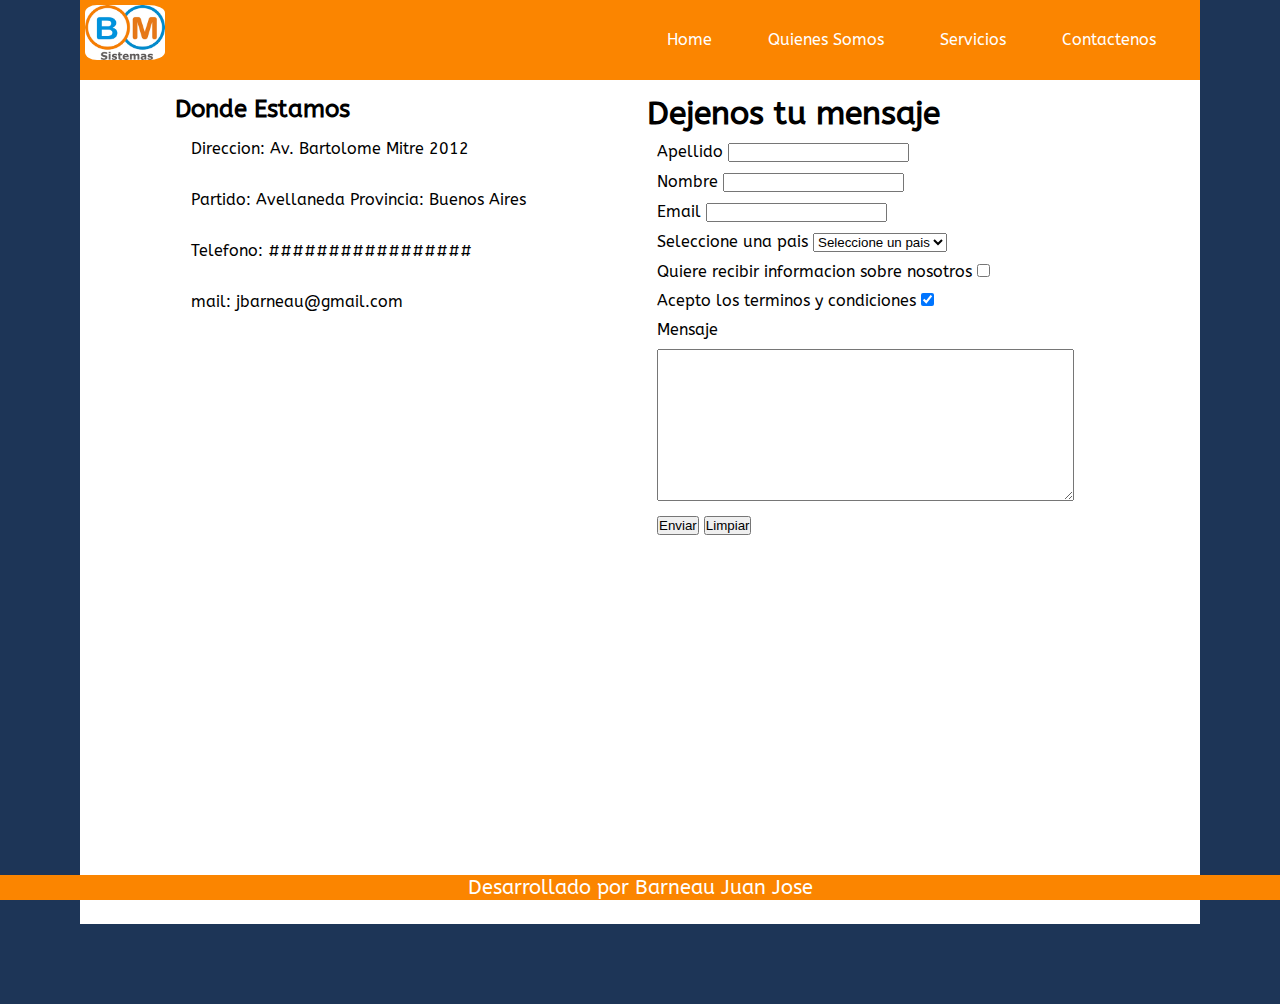
==== pages/contactenos.html @ e76b30b9 "hola" ====
<!DOCTYPE html>
<html lang="en">

<head>
    <meta charset="UTF-8">
    <meta http-equiv="X-UA-Compatible" content="IE=edge">
    <meta name="viewport" content="width=device-width, initial-scale=1.0">
    <link rel="shouter icon" href="./../favicon.ico" />
    <link rel="stylesheet" href="./../style/style.css" />
    <link rel="preconnect" href="https://fonts.googleapis.com">
    <link rel="preconnect" href="https://fonts.gstatic.com" crossorigin>
    <link href="https://fonts.googleapis.com/css2?family=ABeeZee&display=swap" rel="stylesheet">
    <title>BMsistemas - Quienes Somos</title>
</head>

<body class="colorFondo">
    <header class="header">
        <!--Genero el menu-->
        <nav class="nav-bar">

            <a href="./../index.html"> <img src="./../img/logo.jpg" alt="Logo de la empresa" class="logo" /></a>
            <ul class="nav-bar__item">
                <li class="item"><a href="./../index.html" target="_parent">Home</a></li>
                <li class="item"><a href="./../pages/quienesSomos.html" target="_parent">Quienes Somos</a></li>
                <li class="item"><a href="./../pages/servicios.html" target="_parent">Servicios</a></li>
                <li class="item"><a href="./../pages/contactenos.html" target="_parent">Contactenos</a></li>
            </ul>
            </div>

    </header>
    <main class="main">
        <article class="main__article">
            <div class="main__article__div">
                <div class="div__form">


                    <h2>Donde Estamos</h2>
                    <!--El mapa y el texto debe quedar al costado del formulario-->
                    <p>Direccion: Av. Bartolome Mitre 2012 </p>
                    <p>Partido: Avellaneda Provincia: Buenos Aires</p>
                    <p>Telefono: #################</p>
                    <p>mail: jbarneau@gmail.com</p>

                    <iframe
                        src="https://www.google.com.ar/maps/place/Av.+Bartolom%C3%A9+Mitre+2012,+B1873AMG+Avellaneda,+Provincia+de+Buenos+Aires/@-34.6698376,-58.3569634,17z/data=!3m1!4b1!4m5!3m4!1s0x95a33338ac5eb3d7:0x97166dc92e239900!8m2!3d-34.6701758!4d-58.354057"
                        frameborder="0" ></iframe>

                </div>
                <div class="div__form">
                    <form id="enviar">
                        <h1>Dejenos tu mensaje</h1>
                        <div>
                            <label for="Apellido">Apellido</label>
                            <input type="text" id="Apellido" />
                        </div>
                        <div>
                            <label for="Nombre">Nombre</label>
                            <input type="text" id="Nombre" />
                        </div>
                        <div>
                            <label for="Email">Email </label>
                            <input type="email" id="Email" />
                        </div>
                        <div>
                            <label>Seleccione una pais</label>
                            <select>
                                <option selected="selected">Seleccione un pais</option>
                                <option>Argentina</option>
                                <option>Chile</option>
                                <option>Uruguay</option>
                            </select>
                        </div>
                        <div>
                            <label>Quiere recibir informacion sobre nosotros <input type="checkbox"
                                    name="aceptar"></label>

                        </div>
                        <div>
                            <label>Acepto los terminos y condiciones <input type="checkbox" name="aceptar"
                                    checked="checked"> </label>

                        </div>
                        <div>
                            <label for="Mensaje">Mensaje</label>
                        </div>
                        <div>
                            <textarea rows="10" cols="50" id="Mensaje"></textarea>

                        </div>
                        <div>
                            <button type="submit" value="Enviar">Enviar</button>
                            <button type="reset">Limpiar</button>
                        </div>
                    </form>
                </div>
            </div>

        </article>
    </main>
    <footer>
        <div class="footer">
            <p>Desarrollado por Barneau Juan Jose</p>
        </div>
    </footer>

</body>

</html>
---- style/style.css ----
/*reseteo todo*/
* {
    margin: 0;
    padding: 0;
}

/*color de fondo de la pague*/
.colorFondo {
    background-color: #ffff;
}

.header {}

.logo {
    width: 80px;
    height: auto;
    border-radius: 20%;
    padding-top: 5px;
    padding-bottom: 5px;
    padding-left: 5px;
}

/*clase para la navbar*/
.nav-bar {
    display: flex;
    justify-content: space-between;
    background-color: #fb8500;
    max-width: 100%;

}

.nav-bar__item {}

/*de la class heards__nav le doy formatos a los li del menu*/
.nav-bar__item li {
    font-family: 'ABeeZee', sans-serif;
    list-style-type: none;
    margin-right: 2em;

}

/*defino el color de la fuente*/
.nav-bar__item a {
    color: white;
    text-decoration: none;

}

/*Clase del footer*/
.footer {
    position: fixed;
    background-color: #fb8500;
    left: 0px;
    bottom: 0px;
    height: 30px;
    width: 100%;
    align-content: center;
}

.footer p {
    font-family: 'ABeeZee', sans-serif;
    font-size: 10px;
    color: white;
    text-align: center;
}


/*Clase de main*/
.main {
    background-color: white;
}

.main__article {
    font-family: 'ABeeZee', sans-serif;
    text-align: justify;

}

.main__article p {
    font-family: 'ABeeZee', sans-serif;
    text-align: justify;
    padding: 1rem;

}
.main__article__div{
display: grid;
grid-template-rows: 50% 50%;
grid-row-gap:2px;

}
.main__article__div1 {
    display: grid;
    grid-template-rows: auto;
    align-items: center;
}
.main__article__div2 {
    display: grid;
    grid-template-rows: auto;
    align-items: center;
}
.main__article__div1 img{
    display: flex;
    flex-direction: row;
    justify-content: center;
    width: 100%;
}
.main__article__div2 img{
    display: flex;
    flex-direction: row;
    justify-content: center;
    width: 100%;
}
.main__carrucel {
    display: flex;
    flex-direction: row;
    justify-content: center;
    width: 100%;

    ;
}

.cards {
    display: grid;
    grid-template-rows: auto;
    padding-left: 1rem;
    padding-right: 1rem;
    padding-top: 1rem;

}

.cards img {
    display: flex;
    flex-direction: row;
    justify-content: center;
    width: 100%;

}


.div__form{
    font-family: 'ABeeZee', sans-serif;
    padding: 5px;
    display: flex;
    flex-direction: column;
    justify-content: space-between;

}
.div__form div{margin: 10px;}
.div__form iframe{
    width: auto;
    height: auto;
}

/*para escritorio*/
@media screen and (min-width:414px) {
    .colorFondo {
        background-color: #1d3557;
    }

    .footer {
        position: fixed;
        bottom: 0;
        left: 0;
        height: 25px;
        width: 100%;
    }

    .footer p {
        font-size: 20px;
    }


    .header {
        position: fixed;
        height: 80px;
        width: 100%;
        top: 0;
        left: 0;
    }

    .logo {
        width: 80px;
        height: auto;
        border-radius: 20%;
        padding-top: 5px;
        padding-bottom: 5px;
        padding-left: 5px;
    }

    /*clase para la navbar*/
    .nav-bar {
        display: flex;
        justify-content: space-between;
        background-color: #fb8500;
        margin-left: 5rem;
        margin-right: 5rem;
    }

    .nav-bar__item {
        display: flex;
        line-height: 80px;

    }

    /*de la class heards__nav le doy formatos a los li del menu*/
    .nav-bar__item li {
        font-family: 'ABeeZee', sans-serif;
        list-style-type: none;
        margin-right: 2em;

    }

    /*defino el color de la fuente*/
    .nav-bar__item a {
        color: white;
        text-decoration: none;
        padding: 8px 12px;
        border-radius: 3px;

    }

    .nav-bar__item a:hover {
        background-color: black;
        transition: 0.5s;
    }

    .main {
        padding: 90px;
        background-color: white;
        margin-bottom: 5rem;
        margin-left: 5rem;
        margin-right: 5rem;
    }

    /*.mapa{
        display: grid;
        grid-template-columns: 50% 50%;

    }*/
    .main__article__div{
        display: grid;
        grid-template-columns: 50% 50%;
        grid-column-gap:2px;
        
        }
    
    
    .main__article__div1 {
        font-family: 'ABeeZee', sans-serif;
        display: grid;
        grid-template-columns: 2fr 5fr;
        align-items: center;
    }
    .main__article__div2 {
        font-family: 'ABeeZee', sans-serif;
        display: grid;
        grid-template-columns: 5fr 2fr;
        align-items: center;
    }
    .main__article__div1 img{
        display: flex;
        flex-direction: row;
        justify-content: center;
        width: 100%;
    }
    .main__article__div2 img{
        display: flex;
        flex-direction: row;
        justify-content: center;
        width: 100%;
    }
    .main__article h3{
        color: blue;

    }

    .div__form{
        font-family: 'ABeeZee', sans-serif;
        padding: 5px;
        display: flex;
        flex-direction: column;
           justify-content: space-between;
    
    }
    .div__form div{margin: 10px;}
.div__form iframe{
    width: auto;
    height: 500px;
}

    .main__carrucel {
        display: flex;
        justify-content: center;
        text-align: center;
        font-family: 'ABeeZee', sans-serif;
        align-content: center;
    }

    .main__carrucel img {
        width: 100%;
    }

    .cards {
        display: grid;
        grid-template-columns: 500px 500px 500px;
        justify-content: space-around;

    }

    .cards img {
        display: flex;
        border-radius: 15px;
        align-content: center;
        width: 100%;
        height: auto;
        margin-left: 5px;
        margin-right: 5px;
    }
}
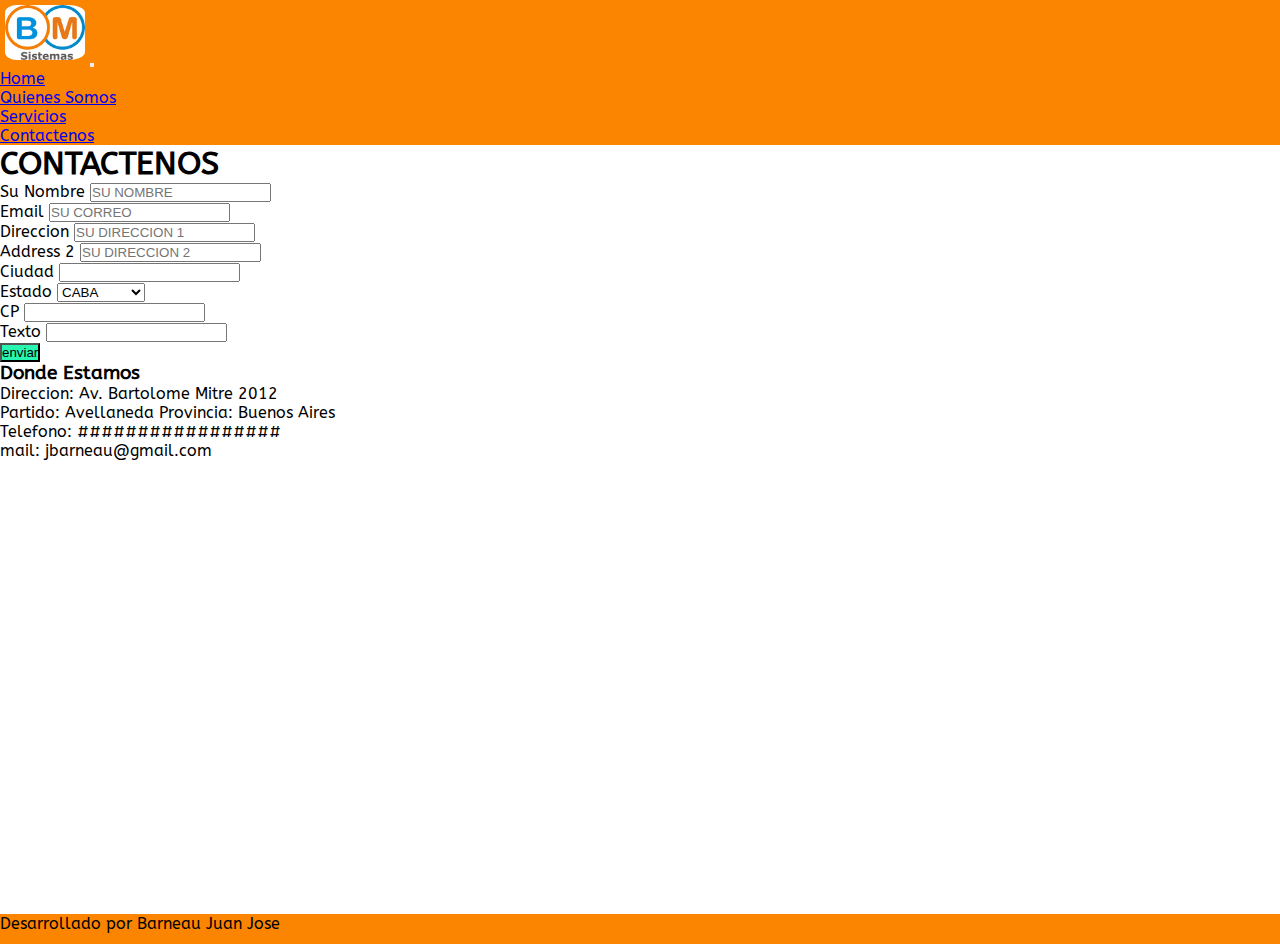
==== commit 465cb0ad: "Falta los servicios" ====
--- a/pages/contactenos.html
+++ b/pages/contactenos.html
@@ -6,6 +6,10 @@
     <meta http-equiv="X-UA-Compatible" content="IE=edge">
     <meta name="viewport" content="width=device-width, initial-scale=1.0">
     <link rel="shouter icon" href="./../favicon.ico" />
+    <!-- CSS boostrap -->
+    <link href="https://cdn.jsdelivr.net/npm/bootstrap@5.2.0-beta1/dist/css/bootstrap.min.css" rel="stylesheet"
+        integrity="sha384-0evHe/X+R7YkIZDRvuzKMRqM+OrBnVFBL6DOitfPri4tjfHxaWutUpFmBp4vmVor" crossorigin="anonymous">
+    <!--Importo mi CSS-->
     <link rel="stylesheet" href="./../style/style.css" />
     <link rel="preconnect" href="https://fonts.googleapis.com">
     <link rel="preconnect" href="https://fonts.gstatic.com" crossorigin>
@@ -13,28 +17,91 @@
     <title>BMsistemas - Quienes Somos</title>
 </head>
 
-<body class="colorFondo">
-    <header class="header">
-        <!--Genero el menu-->
-        <nav class="nav-bar">
+<body class=" container-fluid fontfamily">
+    <nav class="navbar navbar-expand-lg color-nav-bar">
+        <div class="container-fluid">
+            <a class="navbar-brand" href="./../index.html"><img src="./../img/logo.jpg" alt="Logo de la empresa"
+                    class="logo" ; /></a>
+            <button class="navbar-toggler" type="button" data-bs-toggle="collapse" data-bs-target="#navbarNav"
+                aria-controls="navbarNav" aria-expanded="false" aria-label="Toggle navigation">
+                <span class="navbar-toggler-icon"></span>
+            </button>
 
-            <a href="./../index.html"> <img src="./../img/logo.jpg" alt="Logo de la empresa" class="logo" /></a>
-            <ul class="nav-bar__item">
-                <li class="item"><a href="./../index.html" target="_parent">Home</a></li>
-                <li class="item"><a href="./../pages/quienesSomos.html" target="_parent">Quienes Somos</a></li>
-                <li class="item"><a href="./../pages/servicios.html" target="_parent">Servicios</a></li>
-                <li class="item"><a href="./../pages/contactenos.html" target="_parent">Contactenos</a></li>
-            </ul>
+            <div class="collapse navbar-collapse justify-content-end" id="navbarNav">
+                <ul class="navbar-nav">
+                    <li class="nav-item">
+                        <a class="nav-link" aria-current="page" href="./../index.html" target="_parent">Home</a>
+                    </li>
+                    <li class="nav-item">
+                        <a class="nav-link" href="./../pages/quienesSomos.html" target="_parent">Quienes Somos</a>
+                    </li>
+                    <li class="nav-item">
+                        <a class="nav-link" href="./../pages/servicios.html" target="_parent">Servicios</a>
+                    </li>
+                    <li class="nav-item">
+                        <a class="nav-link active" href="#" target="_parent">Contactenos</a>
+                    </li>
+                </ul>
             </div>
+        </div>
+    </nav>
+    <header>
+        <h1 class="h1">CONTACTENOS</h3>
 
     </header>
-    <main class="main">
-        <article class="main__article">
-            <div class="main__article__div">
-                <div class="div__form">
+    <div class="row">
 
+        <article class="mb-3 col-md-6" >
+            <div>
+                <form class="row g-3">
+                    <div class="col-12">
+                        <label for="inputName" class="form-label">Su Nombre</label>
+                        <input type="text" class="form-control" id="inputName" placeholder="SU NOMBRE">
+                    </div>
+                    <div class="col-md-12">
+                        <label for="inputEmail4" class="form-label">Email</label>
+                        <input type="email" class="form-control" id="inputEmail4" placeholder="SU CORREO">
+                    </div>
+                    <div class="col-12">
+                        <label for="inputAddress" class="form-label">Direccion</label>
+                        <input type="text" class="form-control" id="inputAddress" placeholder="SU DIRECCION 1">
+                    </div>
+                    <div class="col-12">
+                        <label for="inputAddress2" class="form-label">Address 2</label>
+                        <input type="text" class="form-control" id="inputAddress2" placeholder="SU DIRECCION 2">
+                    </div>
+                    <div class="col-md-6">
+                        <label for="inputCity" class="form-label">Ciudad</label>
+                        <input type="text" class="form-control" id="inputCity">
 
-                    <h2>Donde Estamos</h2>
+                    </div>
+                    <div class="col-md-4">
+                        <label for="inputState" class="form-label">Estado</label>
+                        <select id="inputState" class="form-select">
+                            <option selected>CABA</option>
+                            <option>Avellaneda</option>
+                            <option>Sarandi</option>
+                            <option>Gerli</option>
+                        </select>
+                    </div>
+                    <div class="col-md-2">
+                        <label for="inputZip" class="form-label">CP</label>
+                        <input type="text" class="form-control" id="inputZip">
+                    </div>
+                    <div class="col-md-12">
+                        <label for="textoArea" class="form-label">Texto</label>
+                        <input type="text" class="form-control" id="textoArea">
+                    </div>
+                    
+                    <div class="col-12">
+                        <button type="submit" class="btn btn-primary">enviar</button>
+                    </div>
+                </form>
+            </div>
+        </article>
+        <article class="mb-3 col-md-6">
+            <div class="container-fluid">
+                <h3 class="h3">Donde Estamos</h2>
                     <!--El mapa y el texto debe quedar al costado del formulario-->
                     <p>Direccion: Av. Bartolome Mitre 2012 </p>
                     <p>Partido: Avellaneda Provincia: Buenos Aires</p>
@@ -42,66 +109,21 @@
                     <p>mail: jbarneau@gmail.com</p>
 
                     <iframe
-                        src="https://www.google.com.ar/maps/place/Av.+Bartolom%C3%A9+Mitre+2012,+B1873AMG+Avellaneda,+Provincia+de+Buenos+Aires/@-34.6698376,-58.3569634,17z/data=!3m1!4b1!4m5!3m4!1s0x95a33338ac5eb3d7:0x97166dc92e239900!8m2!3d-34.6701758!4d-58.354057"
-                        frameborder="0" ></iframe>
-
-                </div>
-                <div class="div__form">
-                    <form id="enviar">
-                        <h1>Dejenos tu mensaje</h1>
-                        <div>
-                            <label for="Apellido">Apellido</label>
-                            <input type="text" id="Apellido" />
-                        </div>
-                        <div>
-                            <label for="Nombre">Nombre</label>
-                            <input type="text" id="Nombre" />
-                        </div>
-                        <div>
-                            <label for="Email">Email </label>
-                            <input type="email" id="Email" />
-                        </div>
-                        <div>
-                            <label>Seleccione una pais</label>
-                            <select>
-                                <option selected="selected">Seleccione un pais</option>
-                                <option>Argentina</option>
-                                <option>Chile</option>
-                                <option>Uruguay</option>
-                            </select>
-                        </div>
-                        <div>
-                            <label>Quiere recibir informacion sobre nosotros <input type="checkbox"
-                                    name="aceptar"></label>
-
-                        </div>
-                        <div>
-                            <label>Acepto los terminos y condiciones <input type="checkbox" name="aceptar"
-                                    checked="checked"> </label>
-
-                        </div>
-                        <div>
-                            <label for="Mensaje">Mensaje</label>
-                        </div>
-                        <div>
-                            <textarea rows="10" cols="50" id="Mensaje"></textarea>
-
-                        </div>
-                        <div>
-                            <button type="submit" value="Enviar">Enviar</button>
-                            <button type="reset">Limpiar</button>
-                        </div>
-                    </form>
-                </div>
+                        src="https://www.google.com/maps/embed?pb=!1m18!1m12!1m3!1d3281.4006022793756!2d-58.35696338447357!3d-34.66983758044245!2m3!1f0!2f0!3f0!3m2!1i1024!2i768!4f13.1!3m3!1m2!1s0x95a33338ac5eb3d7%3A0x97166dc92e239900!2sAv.%20Bartolom%C3%A9%20Mitre%202012%2C%20B1873AMG%20Avellaneda%2C%20Provincia%20de%20Buenos%20Aires!5e0!3m2!1ses-419!2sar!4v1655686187705!5m2!1ses-419!2sar"
+                        width="100%" height="450" style="border:0;" allowfullscreen="" loading="lazy"
+                        referrerpolicy="no-referrer-when-downgrade"></iframe>
             </div>
-
         </article>
-    </main>
+    </div>
     <footer>
-        <div class="footer">
+        <div class="footer text-center container-fluid ">
             <p>Desarrollado por Barneau Juan Jose</p>
         </div>
     </footer>
+    <!-- JavaScript Bundle with Popper -->
+    <script src="https://cdn.jsdelivr.net/npm/bootstrap@5.2.0-beta1/dist/js/bootstrap.bundle.min.js"
+        integrity="sha384-pprn3073KE6tl6bjs2QrFaJGz5/SUsLqktiwsUTF55Jfv3qYSDhgCecCxMW52nD2"
+        crossorigin="anonymous"></script>
 
 </body>
 
--- a/style/style.css
+++ b/style/style.css
@@ -9,7 +9,7 @@
     background-color: #ffff;
 }
 
-.header {}
+
 
 .logo {
     width: 80px;
@@ -20,300 +20,37 @@
     padding-left: 5px;
 }
 
-/*clase para la navbar*/
-.nav-bar {
-    display: flex;
-    justify-content: space-between;
-    background-color: #fb8500;
-    max-width: 100%;
+
+.fontfamily{
+    font-family: 'ABeeZee', sans-serif;
+    
 
 }
-
-.nav-bar__item {}
-
-/*de la class heards__nav le doy formatos a los li del menu*/
-.nav-bar__item li {
-    font-family: 'ABeeZee', sans-serif;
-    list-style-type: none;
-    margin-right: 2em;
-
+.btncard:hover{
+    transform: scale(0.8,0.8);
+    transition: 0.5s;
+    color: rgb(248, 9, 9);
 }
 
-/*defino el color de la fuente*/
-.nav-bar__item a {
-    color: white;
-    text-decoration: none;
-
-}
-
-/*Clase del footer*/
 .footer {
-    position: fixed;
+    
     background-color: #fb8500;
     left: 0px;
     bottom: 0px;
     height: 30px;
-    width: 100%;
-    align-content: center;
+   
 }
-
-.footer p {
-    font-family: 'ABeeZee', sans-serif;
-    font-size: 10px;
-    color: white;
-    text-align: center;
-}
-
-
-/*Clase de main*/
-.main {
-    background-color: white;
-}
-
-.main__article {
-    font-family: 'ABeeZee', sans-serif;
-    text-align: justify;
-
-}
-
-.main__article p {
-    font-family: 'ABeeZee', sans-serif;
-    text-align: justify;
-    padding: 1rem;
-
-}
-.main__article__div{
-display: grid;
-grid-template-rows: 50% 50%;
-grid-row-gap:2px;
-
-}
-.main__article__div1 {
-    display: grid;
-    grid-template-rows: auto;
-    align-items: center;
-}
-.main__article__div2 {
-    display: grid;
-    grid-template-rows: auto;
-    align-items: center;
-}
-.main__article__div1 img{
-    display: flex;
-    flex-direction: row;
-    justify-content: center;
-    width: 100%;
-}
-.main__article__div2 img{
-    display: flex;
-    flex-direction: row;
-    justify-content: center;
-    width: 100%;
-}
-.main__carrucel {
-    display: flex;
-    flex-direction: row;
-    justify-content: center;
-    width: 100%;
-
-    ;
-}
-
-.cards {
-    display: grid;
-    grid-template-rows: auto;
-    padding-left: 1rem;
-    padding-right: 1rem;
-    padding-top: 1rem;
-
-}
-
-.cards img {
-    display: flex;
-    flex-direction: row;
-    justify-content: center;
-    width: 100%;
-
-}
-
-
-.div__form{
-    font-family: 'ABeeZee', sans-serif;
-    padding: 5px;
-    display: flex;
-    flex-direction: column;
-    justify-content: space-between;
-
-}
-.div__form div{margin: 10px;}
-.div__form iframe{
-    width: auto;
-    height: auto;
-}
-
-/*para escritorio*/
-@media screen and (min-width:414px) {
-    .colorFondo {
-        background-color: #1d3557;
+.nav-item a:hover{
+    background-color: black;
+    color: #ffff;
+    border-radius: 0.5rem;
+    transition: 0.5s;
+    }
+    
+    .color-nav-bar{
+        background-color: #fb8500;
     }
 
-    .footer {
-        position: fixed;
-        bottom: 0;
-        left: 0;
-        height: 25px;
-        width: 100%;
+    .btn-primary{
+        background-color: rgb(40, 247, 178);
     }
-
-    .footer p {
-        font-size: 20px;
-    }
-
-
-    .header {
-        position: fixed;
-        height: 80px;
-        width: 100%;
-        top: 0;
-        left: 0;
-    }
-
-    .logo {
-        width: 80px;
-        height: auto;
-        border-radius: 20%;
-        padding-top: 5px;
-        padding-bottom: 5px;
-        padding-left: 5px;
-    }
-
-    /*clase para la navbar*/
-    .nav-bar {
-        display: flex;
-        justify-content: space-between;
-        background-color: #fb8500;
-        margin-left: 5rem;
-        margin-right: 5rem;
-    }
-
-    .nav-bar__item {
-        display: flex;
-        line-height: 80px;
-
-    }
-
-    /*de la class heards__nav le doy formatos a los li del menu*/
-    .nav-bar__item li {
-        font-family: 'ABeeZee', sans-serif;
-        list-style-type: none;
-        margin-right: 2em;
-
-    }
-
-    /*defino el color de la fuente*/
-    .nav-bar__item a {
-        color: white;
-        text-decoration: none;
-        padding: 8px 12px;
-        border-radius: 3px;
-
-    }
-
-    .nav-bar__item a:hover {
-        background-color: black;
-        transition: 0.5s;
-    }
-
-    .main {
-        padding: 90px;
-        background-color: white;
-        margin-bottom: 5rem;
-        margin-left: 5rem;
-        margin-right: 5rem;
-    }
-
-    /*.mapa{
-        display: grid;
-        grid-template-columns: 50% 50%;
-
-    }*/
-    .main__article__div{
-        display: grid;
-        grid-template-columns: 50% 50%;
-        grid-column-gap:2px;
-        
-        }
-    
-    
-    .main__article__div1 {
-        font-family: 'ABeeZee', sans-serif;
-        display: grid;
-        grid-template-columns: 2fr 5fr;
-        align-items: center;
-    }
-    .main__article__div2 {
-        font-family: 'ABeeZee', sans-serif;
-        display: grid;
-        grid-template-columns: 5fr 2fr;
-        align-items: center;
-    }
-    .main__article__div1 img{
-        display: flex;
-        flex-direction: row;
-        justify-content: center;
-        width: 100%;
-    }
-    .main__article__div2 img{
-        display: flex;
-        flex-direction: row;
-        justify-content: center;
-        width: 100%;
-    }
-    .main__article h3{
-        color: blue;
-
-    }
-
-    .div__form{
-        font-family: 'ABeeZee', sans-serif;
-        padding: 5px;
-        display: flex;
-        flex-direction: column;
-           justify-content: space-between;
-    
-    }
-    .div__form div{margin: 10px;}
-.div__form iframe{
-    width: auto;
-    height: 500px;
-}
-
-    .main__carrucel {
-        display: flex;
-        justify-content: center;
-        text-align: center;
-        font-family: 'ABeeZee', sans-serif;
-        align-content: center;
-    }
-
-    .main__carrucel img {
-        width: 100%;
-    }
-
-    .cards {
-        display: grid;
-        grid-template-columns: 500px 500px 500px;
-        justify-content: space-around;
-
-    }
-
-    .cards img {
-        display: flex;
-        border-radius: 15px;
-        align-content: center;
-        width: 100%;
-        height: auto;
-        margin-left: 5px;
-        margin-right: 5px;
-    }
-}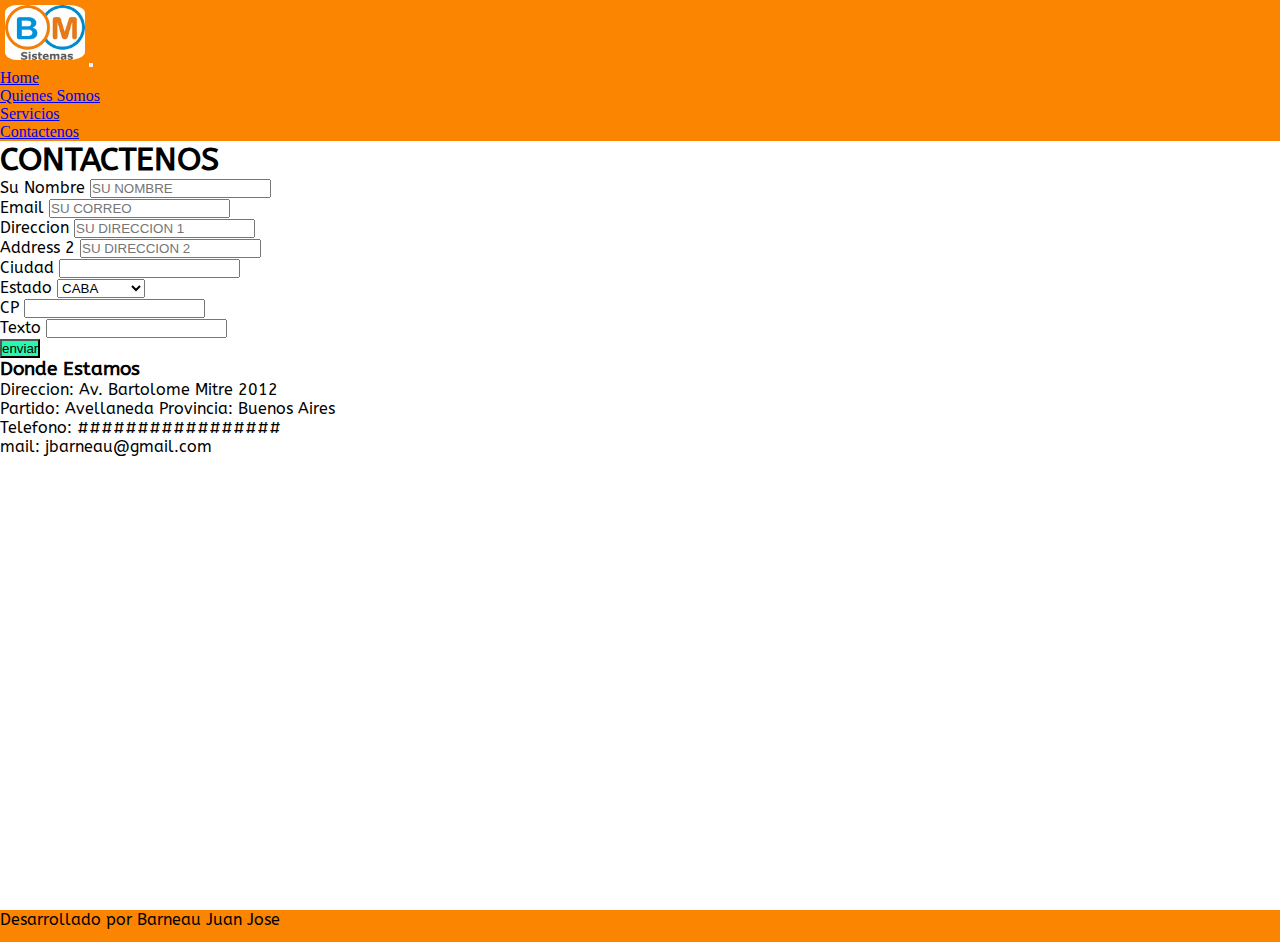
==== commit e4544a09: "Aplique boostrap Falta imagenes" ====
--- a/pages/contactenos.html
+++ b/pages/contactenos.html
@@ -5,19 +5,22 @@
     <meta charset="UTF-8">
     <meta http-equiv="X-UA-Compatible" content="IE=edge">
     <meta name="viewport" content="width=device-width, initial-scale=1.0">
+    <!--pongo el icono en el navegador-->
     <link rel="shouter icon" href="./../favicon.ico" />
     <!-- CSS boostrap -->
     <link href="https://cdn.jsdelivr.net/npm/bootstrap@5.2.0-beta1/dist/css/bootstrap.min.css" rel="stylesheet"
         integrity="sha384-0evHe/X+R7YkIZDRvuzKMRqM+OrBnVFBL6DOitfPri4tjfHxaWutUpFmBp4vmVor" crossorigin="anonymous">
     <!--Importo mi CSS-->
     <link rel="stylesheet" href="./../style/style.css" />
+    <!--Importo la fuente-->
     <link rel="preconnect" href="https://fonts.googleapis.com">
     <link rel="preconnect" href="https://fonts.gstatic.com" crossorigin>
     <link href="https://fonts.googleapis.com/css2?family=ABeeZee&display=swap" rel="stylesheet">
     <title>BMsistemas - Quienes Somos</title>
 </head>
 
-<body class=" container-fluid fontfamily">
+<body>
+    <!--NavBar-->
     <nav class="navbar navbar-expand-lg color-nav-bar">
         <div class="container-fluid">
             <a class="navbar-brand" href="./../index.html"><img src="./../img/logo.jpg" alt="Logo de la empresa"
@@ -39,87 +42,87 @@
                         <a class="nav-link" href="./../pages/servicios.html" target="_parent">Servicios</a>
                     </li>
                     <li class="nav-item">
-                        <a class="nav-link active" href="#" target="_parent">Contactenos</a>
+                        <a class="nav-link" href="#" target="_parent">Contactenos</a>
                     </li>
                 </ul>
             </div>
         </div>
     </nav>
-    <header>
-        <h1 class="h1">CONTACTENOS</h3>
+    <div class="container-fluid fontfamily">
+        <header class="row">
+            <h1 class="h1">CONTACTENOS</h3>
+        </header>
+        <main class="row">
 
-    </header>
-    <div class="row">
+            <article class="mb-3 col-md-6">
+                <div>
+                    <form class="row g-3">
+                        <div class="col-12">
+                            <label for="inputName" class="form-label">Su Nombre</label>
+                            <input type="text" class="form-control" id="inputName" placeholder="SU NOMBRE">
+                        </div>
+                        <div class="col-md-12">
+                            <label for="inputEmail4" class="form-label">Email</label>
+                            <input type="email" class="form-control" id="inputEmail4" placeholder="SU CORREO">
+                        </div>
+                        <div class="col-12">
+                            <label for="inputAddress" class="form-label">Direccion</label>
+                            <input type="text" class="form-control" id="inputAddress" placeholder="SU DIRECCION 1">
+                        </div>
+                        <div class="col-12">
+                            <label for="inputAddress2" class="form-label">Address 2</label>
+                            <input type="text" class="form-control" id="inputAddress2" placeholder="SU DIRECCION 2">
+                        </div>
+                        <div class="col-md-6">
+                            <label for="inputCity" class="form-label">Ciudad</label>
+                            <input type="text" class="form-control" id="inputCity">
 
-        <article class="mb-3 col-md-6" >
-            <div>
-                <form class="row g-3">
-                    <div class="col-12">
-                        <label for="inputName" class="form-label">Su Nombre</label>
-                        <input type="text" class="form-control" id="inputName" placeholder="SU NOMBRE">
-                    </div>
-                    <div class="col-md-12">
-                        <label for="inputEmail4" class="form-label">Email</label>
-                        <input type="email" class="form-control" id="inputEmail4" placeholder="SU CORREO">
-                    </div>
-                    <div class="col-12">
-                        <label for="inputAddress" class="form-label">Direccion</label>
-                        <input type="text" class="form-control" id="inputAddress" placeholder="SU DIRECCION 1">
-                    </div>
-                    <div class="col-12">
-                        <label for="inputAddress2" class="form-label">Address 2</label>
-                        <input type="text" class="form-control" id="inputAddress2" placeholder="SU DIRECCION 2">
-                    </div>
-                    <div class="col-md-6">
-                        <label for="inputCity" class="form-label">Ciudad</label>
-                        <input type="text" class="form-control" id="inputCity">
+                        </div>
+                        <div class="col-md-4">
+                            <label for="inputState" class="form-label">Estado</label>
+                            <select id="inputState" class="form-select">
+                                <option selected>CABA</option>
+                                <option>Avellaneda</option>
+                                <option>Sarandi</option>
+                                <option>Gerli</option>
+                            </select>
+                        </div>
+                        <div class="col-md-2">
+                            <label for="inputZip" class="form-label">CP</label>
+                            <input type="text" class="form-control" id="inputZip">
+                        </div>
+                        <div class="col-md-12">
+                            <label for="textoArea" class="form-label">Texto</label>
+                            <input type="text" class="form-control" id="textoArea">
+                        </div>
 
-                    </div>
-                    <div class="col-md-4">
-                        <label for="inputState" class="form-label">Estado</label>
-                        <select id="inputState" class="form-select">
-                            <option selected>CABA</option>
-                            <option>Avellaneda</option>
-                            <option>Sarandi</option>
-                            <option>Gerli</option>
-                        </select>
-                    </div>
-                    <div class="col-md-2">
-                        <label for="inputZip" class="form-label">CP</label>
-                        <input type="text" class="form-control" id="inputZip">
-                    </div>
-                    <div class="col-md-12">
-                        <label for="textoArea" class="form-label">Texto</label>
-                        <input type="text" class="form-control" id="textoArea">
-                    </div>
-                    
-                    <div class="col-12">
-                        <button type="submit" class="btn btn-primary">enviar</button>
-                    </div>
-                </form>
+                        <div class="col-12">
+                            <button type="submit" class="btn btn-primary">enviar</button>
+                        </div>
+                    </form>
+                </div>
+            </article>
+            <article class="mb-3 col-md-6">
+                <div class="container-fluid">
+                    <h3 class="h3">Donde Estamos</h2>
+                        <!--El mapa y el texto debe quedar al costado del formulario-->
+                        <p>Direccion: Av. Bartolome Mitre 2012 </p>
+                        <p>Partido: Avellaneda Provincia: Buenos Aires</p>
+                        <p>Telefono: #################</p>
+                        <p>mail: jbarneau@gmail.com</p>
+                        <iframe
+                            src="https://www.google.com/maps/embed?pb=!1m18!1m12!1m3!1d3281.4006022793756!2d-58.35696338447357!3d-34.66983758044245!2m3!1f0!2f0!3f0!3m2!1i1024!2i768!4f13.1!3m3!1m2!1s0x95a33338ac5eb3d7%3A0x97166dc92e239900!2sAv.%20Bartolom%C3%A9%20Mitre%202012%2C%20B1873AMG%20Avellaneda%2C%20Provincia%20de%20Buenos%20Aires!5e0!3m2!1ses-419!2sar!4v1655686187705!5m2!1ses-419!2sar"
+                            width="100%" height="450" style="border:0;" allowfullscreen="" loading="lazy"
+                            referrerpolicy="no-referrer-when-downgrade"></iframe>
+                </div>
+            </article>
+        </main>
+        <footer class="row">
+            <div class="col-12 footer text-center">
+                <p>Desarrollado por Barneau Juan Jose</p>
             </div>
-        </article>
-        <article class="mb-3 col-md-6">
-            <div class="container-fluid">
-                <h3 class="h3">Donde Estamos</h2>
-                    <!--El mapa y el texto debe quedar al costado del formulario-->
-                    <p>Direccion: Av. Bartolome Mitre 2012 </p>
-                    <p>Partido: Avellaneda Provincia: Buenos Aires</p>
-                    <p>Telefono: #################</p>
-                    <p>mail: jbarneau@gmail.com</p>
-
-                    <iframe
-                        src="https://www.google.com/maps/embed?pb=!1m18!1m12!1m3!1d3281.4006022793756!2d-58.35696338447357!3d-34.66983758044245!2m3!1f0!2f0!3f0!3m2!1i1024!2i768!4f13.1!3m3!1m2!1s0x95a33338ac5eb3d7%3A0x97166dc92e239900!2sAv.%20Bartolom%C3%A9%20Mitre%202012%2C%20B1873AMG%20Avellaneda%2C%20Provincia%20de%20Buenos%20Aires!5e0!3m2!1ses-419!2sar!4v1655686187705!5m2!1ses-419!2sar"
-                        width="100%" height="450" style="border:0;" allowfullscreen="" loading="lazy"
-                        referrerpolicy="no-referrer-when-downgrade"></iframe>
-            </div>
-        </article>
+        </footer>
     </div>
-    <footer>
-        <div class="footer text-center container-fluid ">
-            <p>Desarrollado por Barneau Juan Jose</p>
-        </div>
-    </footer>
     <!-- JavaScript Bundle with Popper -->
     <script src="https://cdn.jsdelivr.net/npm/bootstrap@5.2.0-beta1/dist/js/bootstrap.bundle.min.js"
         integrity="sha384-pprn3073KE6tl6bjs2QrFaJGz5/SUsLqktiwsUTF55Jfv3qYSDhgCecCxMW52nD2"
--- a/style/style.css
+++ b/style/style.css
@@ -21,36 +21,38 @@
 }
 
 
-.fontfamily{
+.fontfamily {
     font-family: 'ABeeZee', sans-serif;
-    
+}
+.fontfamily p{
+    font-family: 'ABeeZee', sans-serif;
+    font-size: 1rem;
+}
 
-}
-.btncard:hover{
-    transform: scale(0.8,0.8);
+.btncard:hover {
+    transform: scale(0.8, 0.8);
     transition: 0.5s;
     color: rgb(248, 9, 9);
 }
 
 .footer {
-    
+
     background-color: #fb8500;
-    left: 0px;
-    bottom: 0px;
-    height: 30px;
-   
+    height: 2rem;
+
 }
-.nav-item a:hover{
+
+.nav-item a:hover {
     background-color: black;
     color: #ffff;
     border-radius: 0.5rem;
     transition: 0.5s;
-    }
-    
-    .color-nav-bar{
-        background-color: #fb8500;
-    }
+}
 
-    .btn-primary{
-        background-color: rgb(40, 247, 178);
-    }
+.color-nav-bar {
+    background-color: #fb8500;
+}
+
+.btn-primary {
+    background-color: rgb(40, 247, 178);
+}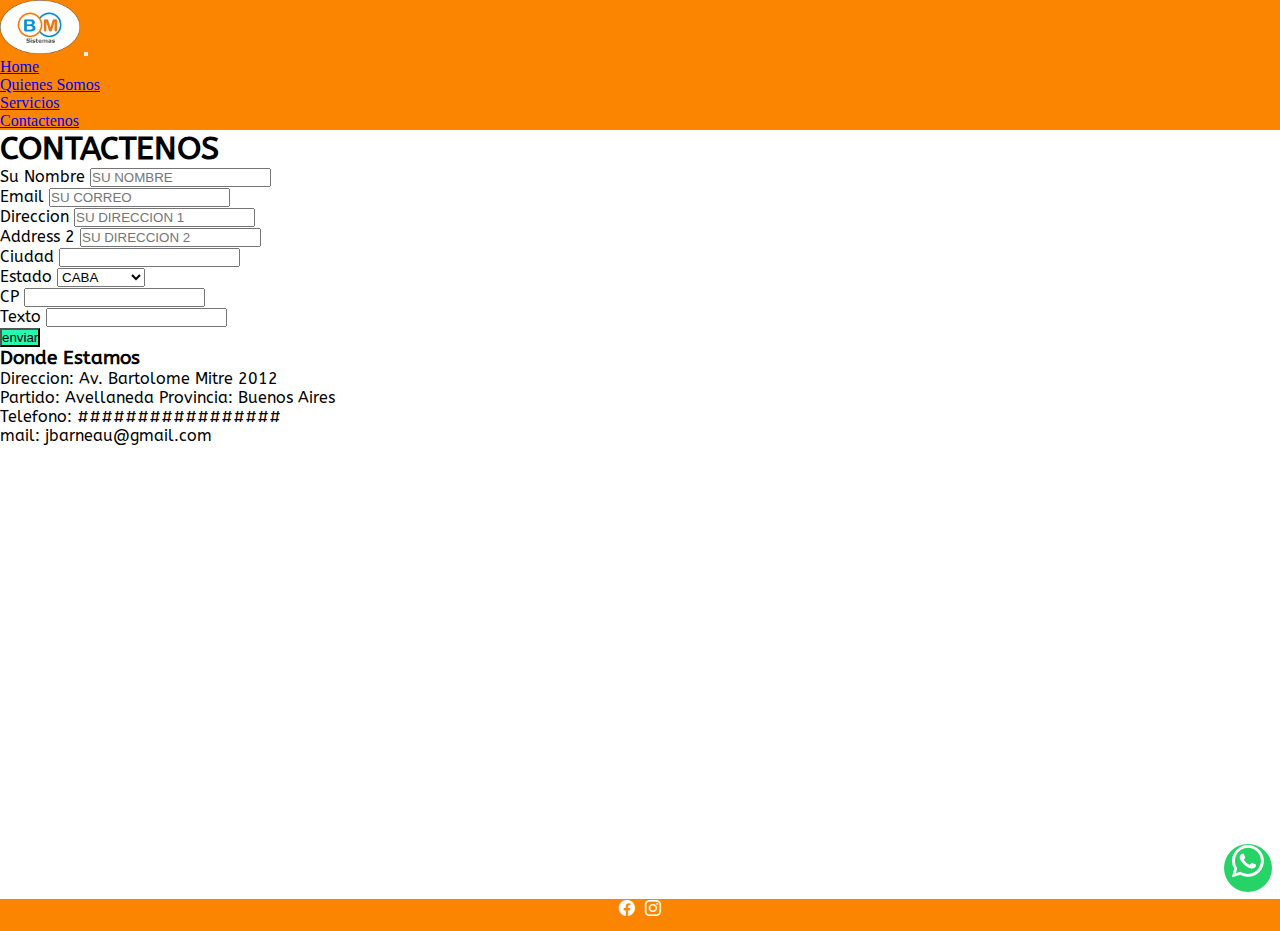
==== commit ba8211b2: "Textos mas mejoras de imagenes" ====
--- a/pages/contactenos.html
+++ b/pages/contactenos.html
@@ -12,6 +12,8 @@
         integrity="sha384-0evHe/X+R7YkIZDRvuzKMRqM+OrBnVFBL6DOitfPri4tjfHxaWutUpFmBp4vmVor" crossorigin="anonymous">
     <!--Importo mi CSS-->
     <link rel="stylesheet" href="./../style/style.css" />
+     <!-- iconos boostrap -->
+     <link rel="stylesheet" href="https://cdn.jsdelivr.net/npm/bootstrap-icons@1.8.3/font/bootstrap-icons.css">
     <!--Importo la fuente-->
     <link rel="preconnect" href="https://fonts.googleapis.com">
     <link rel="preconnect" href="https://fonts.gstatic.com" crossorigin>
@@ -21,9 +23,9 @@
 
 <body>
     <!--NavBar-->
-    <nav class="navbar navbar-expand-lg color-nav-bar">
+    <nav class="navbar navbar-expand-lg color-nav-bar sticky-lg-top sticky-xl-top">
         <div class="container-fluid">
-            <a class="navbar-brand" href="./../index.html"><img src="./../img/logo.jpg" alt="Logo de la empresa"
+            <a class="navbar-brand" href="./../index.html"><img src="./../img/logo.png" alt="Logo de la empresa"
                     class="logo" ; /></a>
             <button class="navbar-toggler" type="button" data-bs-toggle="collapse" data-bs-target="#navbarNav"
                 aria-controls="navbarNav" aria-expanded="false" aria-label="Toggle navigation">
@@ -115,13 +117,15 @@
                             width="100%" height="450" style="border:0;" allowfullscreen="" loading="lazy"
                             referrerpolicy="no-referrer-when-downgrade"></iframe>
                 </div>
+                <a  href="https://wa.me/11111111111111111?text=Me%20gustaría%20contactarlos%20el%20para%20del%20conocerlos" class="whatsapp mb-4" target="_blank"> <i class="bi bi-whatsapp whatsapp-icon"></i></a>
             </article>
         </main>
-        <footer class="row">
+        <footer class="row fixed-bottom">
             <div class="col-12 footer text-center">
-                <p>Desarrollado por Barneau Juan Jose</p>
+              <a href="https://www.facebook.com/" target="_blank"><i class="bi bi-facebook"></i></a>
+              <a href="https://www.instagram.com/" target="_blank"><i class="bi bi-instagram"></i></a>
             </div>
-        </footer>
+          </footer>
     </div>
     <!-- JavaScript Bundle with Popper -->
     <script src="https://cdn.jsdelivr.net/npm/bootstrap@5.2.0-beta1/dist/js/bootstrap.bundle.min.js"
--- a/style/style.css
+++ b/style/style.css
@@ -12,19 +12,17 @@
 
 
 .logo {
-    width: 80px;
+    width: 5rem;
     height: auto;
-    border-radius: 20%;
-    padding-top: 5px;
-    padding-bottom: 5px;
-    padding-left: 5px;
+    
 }
 
 
 .fontfamily {
     font-family: 'ABeeZee', sans-serif;
 }
-.fontfamily p{
+
+.fontfamily p {
     font-family: 'ABeeZee', sans-serif;
     font-size: 1rem;
 }
@@ -36,11 +34,32 @@
 }
 
 .footer {
+    width: 100%;
+    height: 2rem;
+    background-color: #fb8500;
+    display: flex;
+    justify-content: center;
 
-    background-color: #fb8500;
-    height: 2rem;
 
 }
+.anchofooter{
+    margin-top:10px;
+}
+.redes{
+    display: inline;
+}
+.bi-facebook{
+text-align: center;
+margin-left: 5px;
+margin-right: 5px;
+color: #FFF;
+}
+.bi-instagram{
+    text-align: center;
+    margin-left: 5px;
+    margin-right: 5px;
+    color: #FFF;
+    }
 
 .nav-item a:hover {
     background-color: black;
@@ -55,4 +74,22 @@
 
 .btn-primary {
     background-color: rgb(40, 247, 178);
+}
+
+.whatsapp {
+    position: fixed;
+    width: 3rem;
+    height: 3rem;
+    bottom: 0.5rem;
+    right: 0.5rem;
+    background-color: #25d366;
+    color: #FFF;
+    border-radius: 50%;
+    text-align: center;
+    font-size: 2rem;
+    z-index: 100;
+}
+
+.whatsapp-icon {
+    margin-top: 1rem;
 }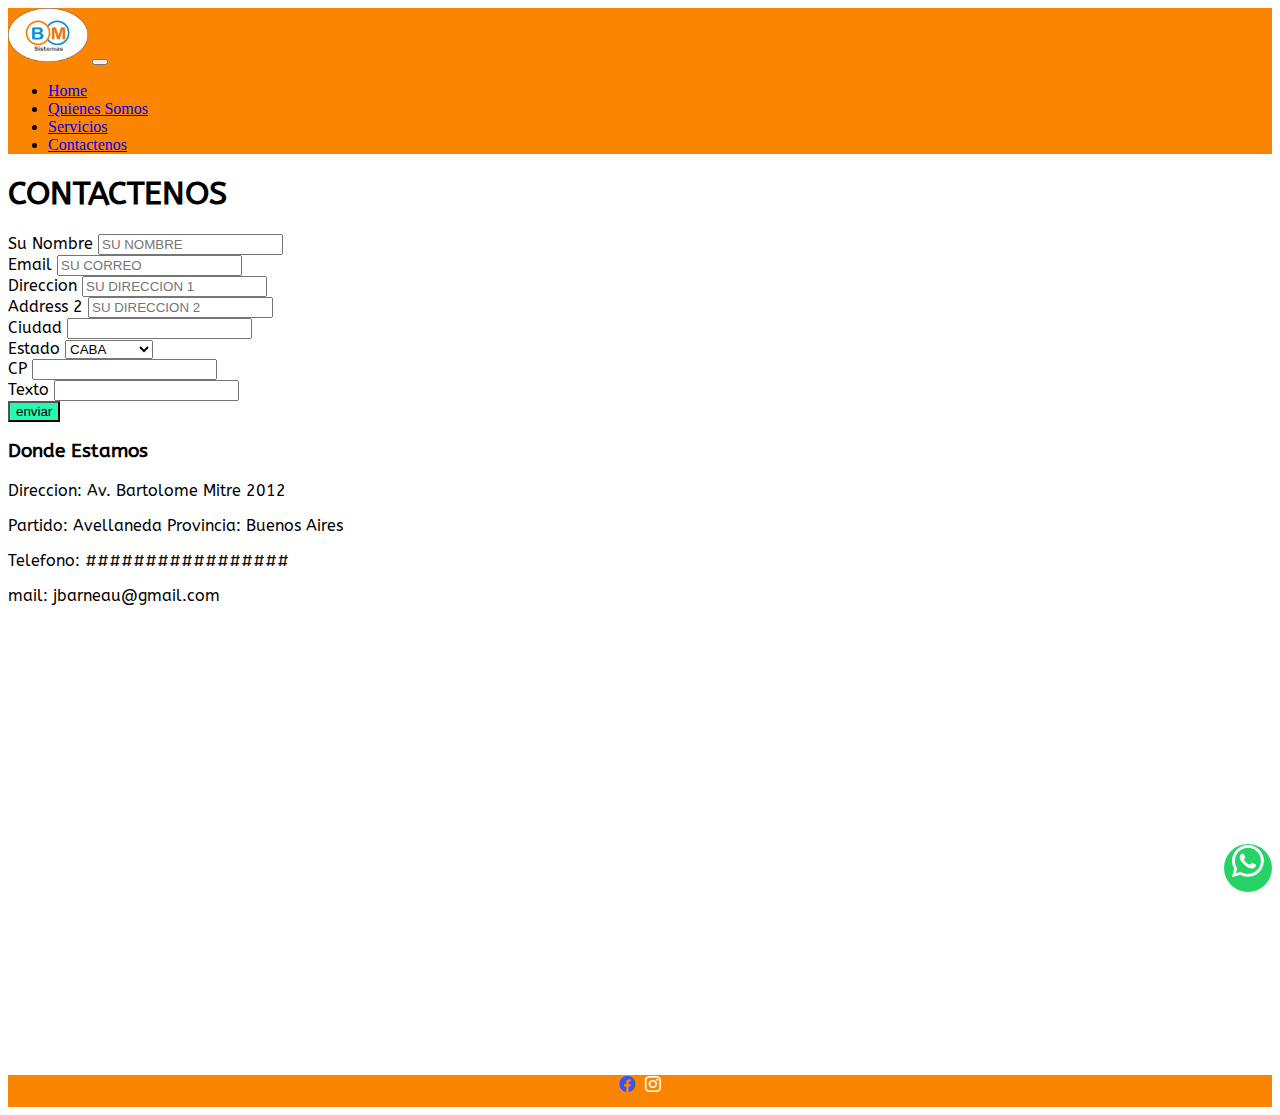
==== commit e1d37698: "Arreglos" ====
--- a/pages/contactenos.html
+++ b/pages/contactenos.html
@@ -4,7 +4,7 @@
 <head>
     <meta charset="UTF-8">
     <meta http-equiv="X-UA-Compatible" content="IE=edge">
-    <meta name="viewport" content="width=device-width, initial-scale=1.0">
+    <meta name="Empresa BMsistemas" content="Empresa de soluciones TI a medida">
     <!--pongo el icono en el navegador-->
     <link rel="shouter icon" href="./../favicon.ico" />
     <!-- CSS boostrap -->
--- a/style/style.css
+++ b/style/style.css
@@ -1,95 +1,81 @@
-/*reseteo todo*/
-* {
-    margin: 0;
-    padding: 0;
+.colorFondo {
+  background-color: white;
 }
 
-/*color de fondo de la pague*/
-.colorFondo {
-    background-color: #ffff;
+.logo {
+  width: 5rem;
+  height: auto;
 }
 
-
-
-.logo {
-    width: 5rem;
-    height: auto;
-    
+.fontfamily {
+  font-family: "ABeeZee", sans-serif;
 }
-
-
-.fontfamily {
-    font-family: 'ABeeZee', sans-serif;
-}
-
 .fontfamily p {
-    font-family: 'ABeeZee', sans-serif;
-    font-size: 1rem;
+  font-size: 1rem;
 }
 
 .btncard:hover {
-    transform: scale(0.8, 0.8);
-    transition: 0.5s;
-    color: rgb(248, 9, 9);
+  transform: scale(0.8, 0.8);
+  transition: 0.5s;
+  color: rgb(248, 9, 9);
 }
 
 .footer {
-    width: 100%;
-    height: 2rem;
-    background-color: #fb8500;
-    display: flex;
-    justify-content: center;
+  width: 100%;
+  height: 2rem;
+  background-color: #fb8500;
+  display: flex;
+  justify-content: center;
+}
 
+.anchofooter {
+  margin-top: 10px;
+}
 
+.redes {
+  display: inline;
 }
-.anchofooter{
-    margin-top:10px;
+
+.boton-redes, .bi-instagram, .bi-facebook {
+  text-align: center;
+  margin-left: 5px;
+  margin-right: 5px;
+  color: #FFF;
 }
-.redes{
-    display: inline;
+
+.bi-facebook {
+  color: #3255f3;
 }
-.bi-facebook{
-text-align: center;
-margin-left: 5px;
-margin-right: 5px;
-color: #FFF;
+
+.whatsapp {
+  position: fixed;
+  width: 3rem;
+  height: 3rem;
+  bottom: 0.5rem;
+  right: 0.5rem;
+  background-color: #25d366;
+  color: #FFF;
+  border-radius: 50%;
+  text-align: center;
+  font-size: 2rem;
+  z-index: 100;
 }
-.bi-instagram{
-    text-align: center;
-    margin-left: 5px;
-    margin-right: 5px;
-    color: #FFF;
-    }
+
+.whatsapp-icon {
+  margin-top: 1rem;
+}
 
 .nav-item a:hover {
-    background-color: black;
-    color: #ffff;
-    border-radius: 0.5rem;
-    transition: 0.5s;
+  background-color: black;
+  color: white;
+  border-radius: 0.5rem;
+  transition: 0.5s;
 }
 
 .color-nav-bar {
-    background-color: #fb8500;
+  background-color: #fb8500;
 }
 
 .btn-primary {
-    background-color: rgb(40, 247, 178);
-}
-
-.whatsapp {
-    position: fixed;
-    width: 3rem;
-    height: 3rem;
-    bottom: 0.5rem;
-    right: 0.5rem;
-    background-color: #25d366;
-    color: #FFF;
-    border-radius: 50%;
-    text-align: center;
-    font-size: 2rem;
-    z-index: 100;
-}
-
-.whatsapp-icon {
-    margin-top: 1rem;
-}+  background-color: rgb(40, 247, 178);
+}/*# sourceMappingURL=style.css.map */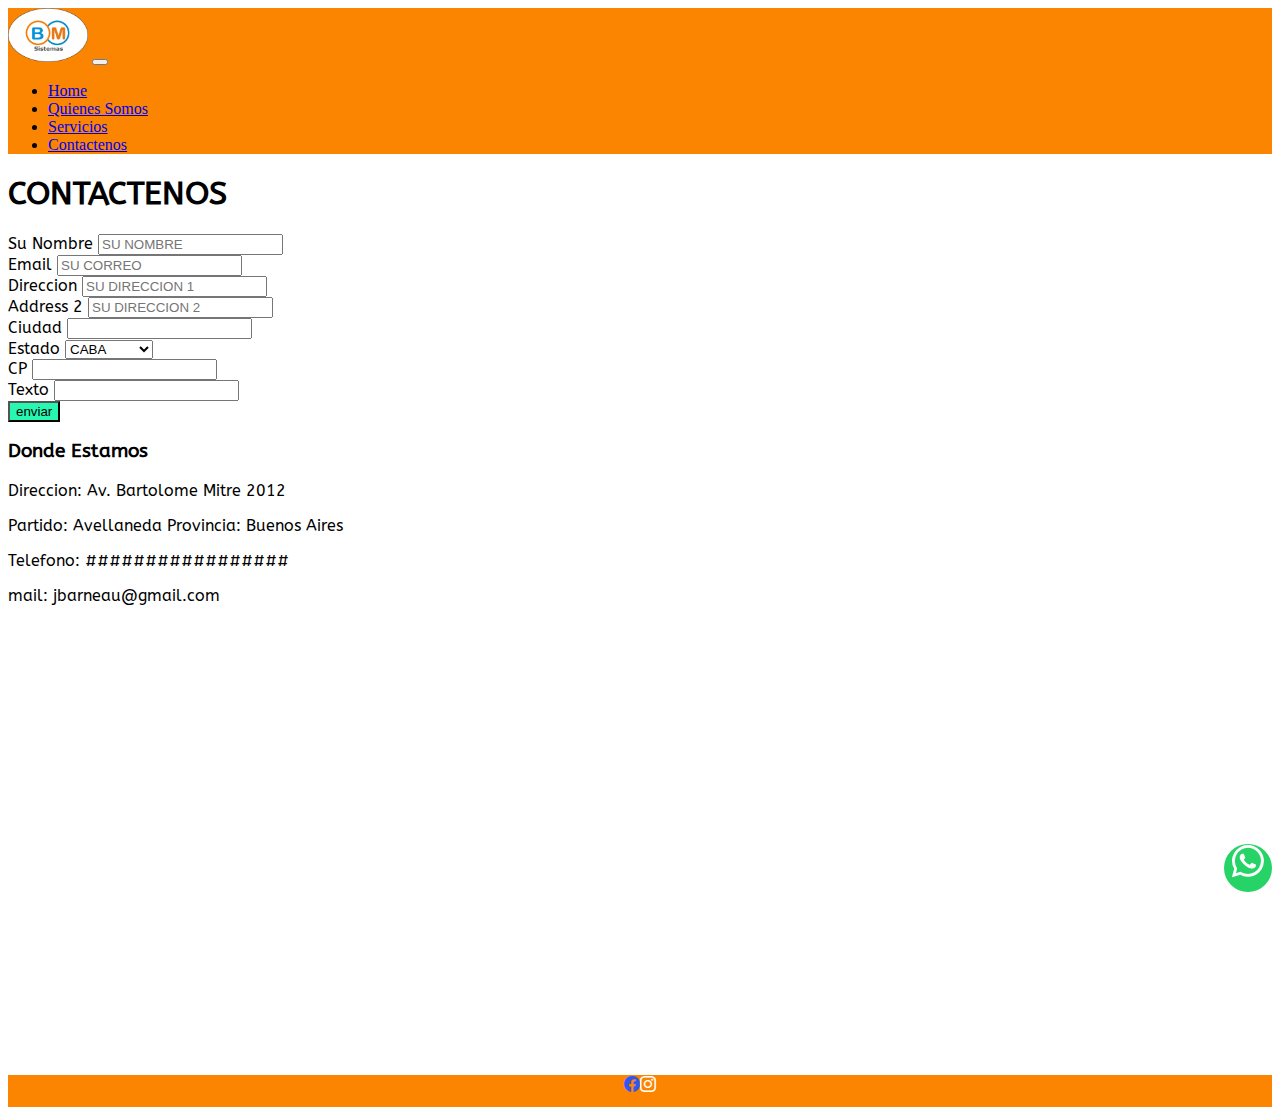
==== commit 2eed77a7: "Solucionado" ====
--- a/pages/contactenos.html
+++ b/pages/contactenos.html
@@ -52,11 +52,11 @@
     </nav>
     <div class="container-fluid fontfamily">
         <header class="row">
-            <h1 class="h1">CONTACTENOS</h3>
+            <h1 class="h1 text-center">CONTACTENOS</h3>
         </header>
         <main class="row">
 
-            <article class="mb-3 col-md-6">
+            <article class="mb-3 col-mb-6 col-xl-6">
                 <div>
                     <form class="row g-3">
                         <div class="col-12">
@@ -104,7 +104,7 @@
                     </form>
                 </div>
             </article>
-            <article class="mb-3 col-md-6">
+            <article class="mb-3 col-mb-6 col-xl-6">
                 <div class="container-fluid">
                     <h3 class="h3">Donde Estamos</h2>
                         <!--El mapa y el texto debe quedar al costado del formulario-->
--- a/style/style.css
+++ b/style/style.css
@@ -1,10 +1,33 @@
-.colorFondo {
-  background-color: white;
+.footer {
+  width: 100%;
+  height: 2rem;
+  background-color: #fb8500;
+  display: flex;
+  justify-content: center;
+}
+
+.anchofooter {
+  margin-top: 0px;
 }
 
 .logo {
   width: 5rem;
   height: auto;
+}
+
+.nav-item a:hover {
+  background-color: black;
+  color: white;
+  border-radius: 0.5rem;
+  transition: 0.5s;
+}
+
+.color-nav-bar {
+  background-color: #fb8500;
+}
+
+.colorFondo {
+  background-color: white;
 }
 
 .fontfamily {
@@ -14,37 +37,29 @@
   font-size: 1rem;
 }
 
+.redes {
+  display: inline;
+}
+
+.bi-facebook, .bi-instagram {
+  text-align: center;
+  margin-left: 0px;
+  margin-right: 0px;
+  color: #3255f3;
+}
+
+.bi-instagram {
+  color: #FFF;
+}
+
+.btn-primary {
+  background-color: rgb(40, 247, 178);
+}
+
 .btncard:hover {
   transform: scale(0.8, 0.8);
   transition: 0.5s;
   color: rgb(248, 9, 9);
-}
-
-.footer {
-  width: 100%;
-  height: 2rem;
-  background-color: #fb8500;
-  display: flex;
-  justify-content: center;
-}
-
-.anchofooter {
-  margin-top: 10px;
-}
-
-.redes {
-  display: inline;
-}
-
-.boton-redes, .bi-instagram, .bi-facebook {
-  text-align: center;
-  margin-left: 5px;
-  margin-right: 5px;
-  color: #FFF;
-}
-
-.bi-facebook {
-  color: #3255f3;
 }
 
 .whatsapp {
@@ -63,19 +78,4 @@
 
 .whatsapp-icon {
   margin-top: 1rem;
-}
-
-.nav-item a:hover {
-  background-color: black;
-  color: white;
-  border-radius: 0.5rem;
-  transition: 0.5s;
-}
-
-.color-nav-bar {
-  background-color: #fb8500;
-}
-
-.btn-primary {
-  background-color: rgb(40, 247, 178);
 }/*# sourceMappingURL=style.css.map */